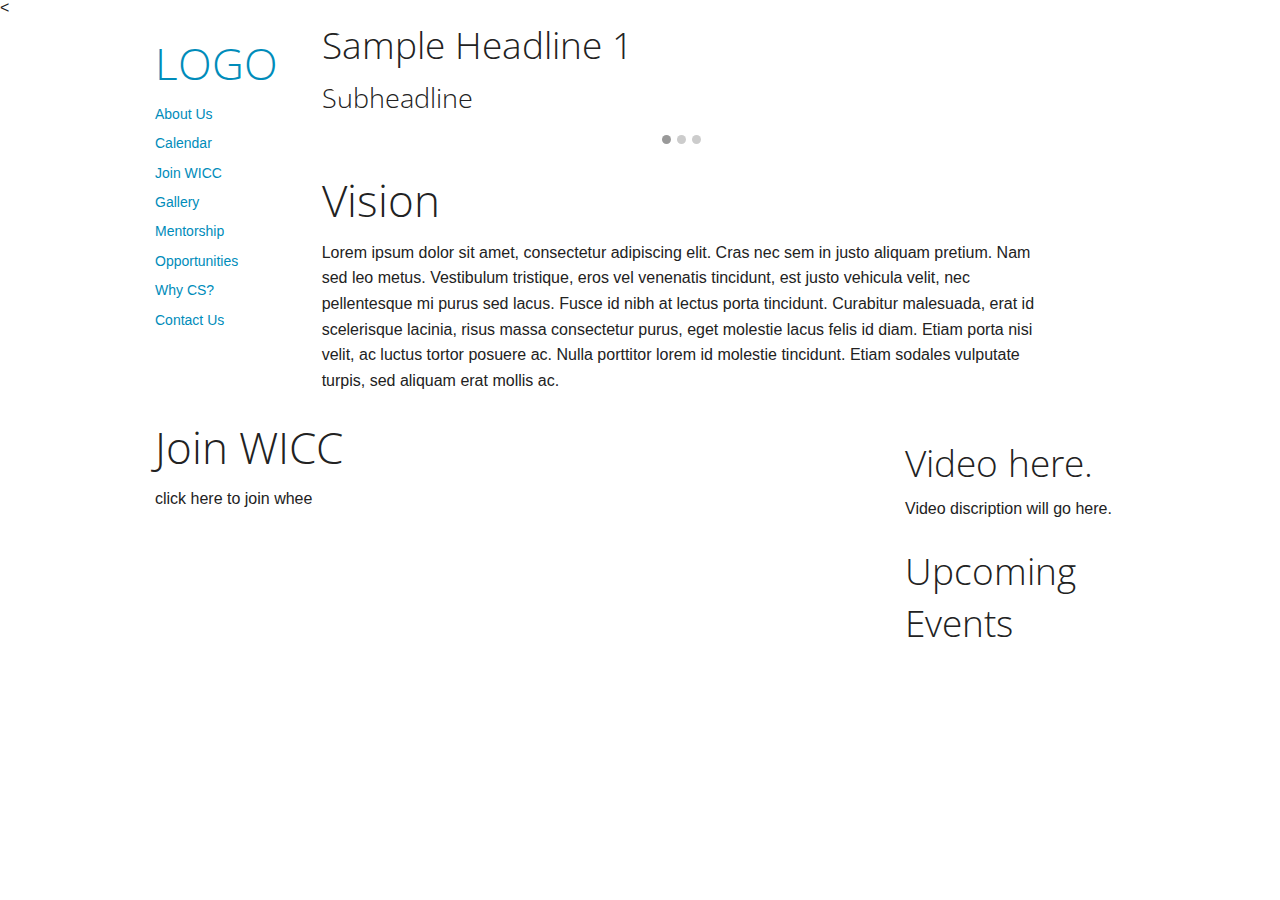
==== index.html @ ee286c63 "Adds Foundation and folders." ====
<!doctype html>
<html class="no-js" lang="en">
  <head>
    <meta charset="utf-8" />
    <meta name="viewport" content="width=device-width, initial-scale=1.0" />
    <title>Women in Computing at Cornell</title>
    <link rel="stylesheet" href="css/foundation.css" />
    <script src="js/modernizr.js"></script>
  </head>
  <body>

    <

    <div class="row">
      <div class="large-2 columns">
        <ul class="side-nav">
          <li><h1><a href="index.html">LOGO</a></h1></li>
          <li><a href="#">About Us</a></li>
          <li><a href="#">Calendar</a></li>
          <li><a href="#">Join WICC</a></li>
          <li><a href="#">Gallery</a></li>
          <li><a href="#">Mentorship</a></li>
          <li><a href="#">Opportunities</a></li>
          <li><a href="#">Why CS?</a></li>
          <li><a href="#">Contact Us</a></li>
        </ul>
      </div>

      <div class="large-9 columns">
        <ul class="example-orbit-content" data-orbit>

          <li data-orbit-slide="headline-1">
            <div>
              <h2>Sample Headline 1</h2>
              <h3>Subheadline</h3>
            </div>
          </li>

          <li data-orbit-slide="headline-2">
            <div>
              <h2>Sample Headline 2</h2>
              <h3>Subheadline</h3>
            </div>
          </li>

          <li data-orbit-slide="headline-3">
            <div>
              <h2>Sample Headline 3</h2>
              <h3>Subheadline</h3>
            </div>
          </li>
        </ul>
     </div>

     <div class="large-9 columns">
        <h1>Vision</h1>
        <p>Lorem ipsum dolor sit amet, consectetur adipiscing elit. Cras nec sem in justo aliquam pretium. Nam sed leo metus. Vestibulum tristique, eros vel venenatis tincidunt, est justo vehicula velit, nec pellentesque mi purus sed lacus. Fusce id nibh at lectus porta tincidunt. Curabitur malesuada, erat id scelerisque lacinia, risus massa consectetur purus, eget molestie lacus felis id diam. Etiam porta nisi velit, ac luctus tortor posuere ac. Nulla porttitor lorem id molestie tincidunt. Etiam sodales vulputate turpis, sed aliquam erat mollis ac.</p>
     </div>

     <div class="large-9 columns">
        <h1>Join WICC</h1>
        <p>click here to join whee</p>
     </div>



      <div class="large-2 columns">
        <!--to account for the 2 columns of the navbar-->
        <p> </p>
      </div>

       <div class="large-3 columns">
          <h2>Video here.</h2>
      </div>

      <div class="large-3 columns">
          <p>Video discription will go here.</p>
      </div>

      <div class="large-3 columns">
          <h2>Upcoming Events</h2>
      </div>

    </div>


     




    <script src="js/jquery.js"></script>
    <script src="js/foundation.min.js"></script>
    <script>
      $(document).foundation();
    </script>

  </body>
</html>
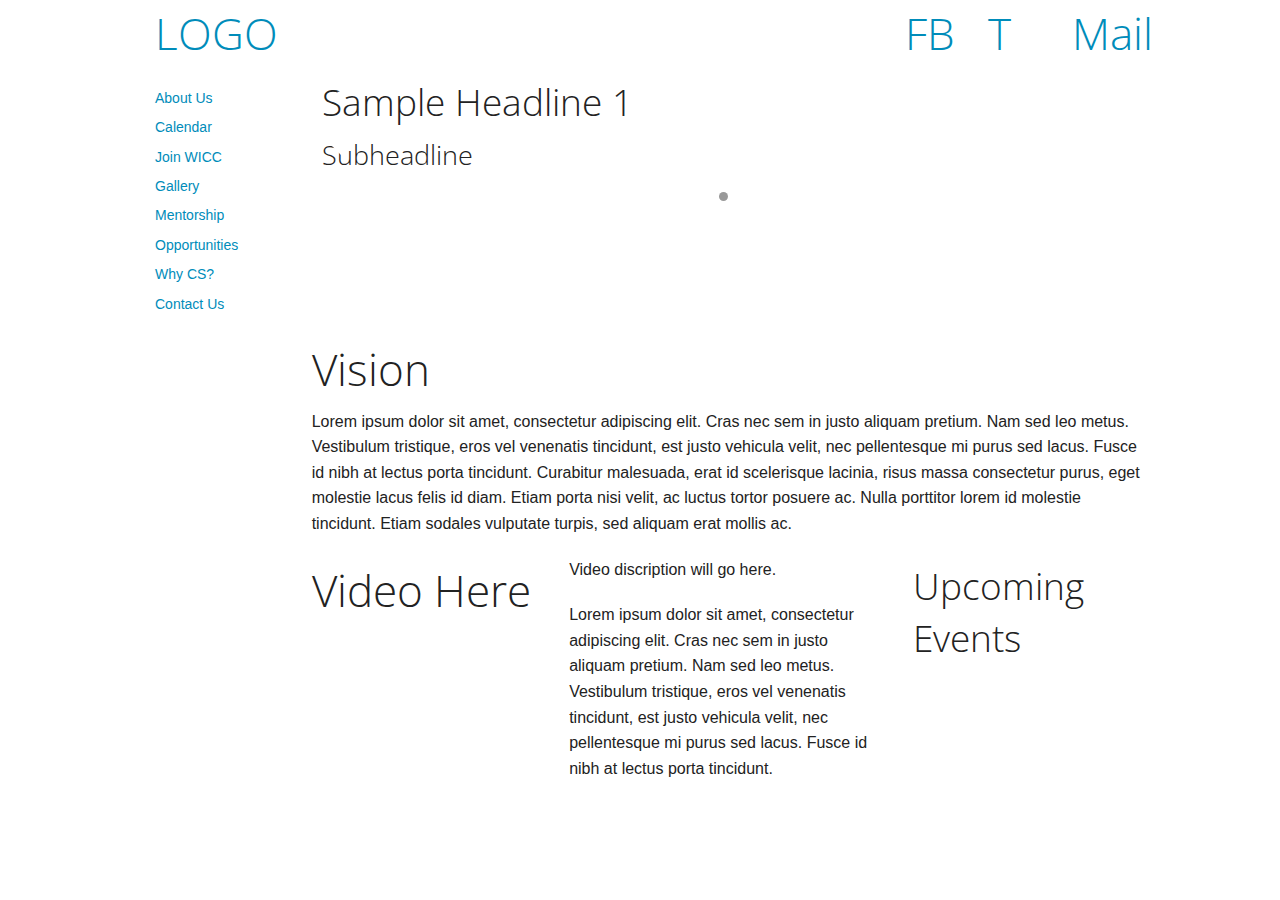
==== commit d89485df: "Set up home page elements as requested by WICC." ====
--- a/index.html
+++ b/index.html
@@ -9,12 +9,27 @@
   </head>
   <body>
 
-    <
+    <div class="row">
+      <div class="large-2 columns">
+        <h1><a href="index.html">LOGO</a></h1>
+      </div>
+      <div class="large-7 columns">
+        <p></p>
+      </div>
+      <div class="large-1 columns">
+        <h1><a href="#">FB</a></h1>
+      </div>
+      <div class="large-1 columns">
+        <h1><a href="#">T</a></h1>
+      </div>
+      <div class="large-1 columns">
+        <h1><a href="#">Mail</a></h1>
+      </div>
+    </div>
 
     <div class="row">
       <div class="large-2 columns">
         <ul class="side-nav">
-          <li><h1><a href="index.html">LOGO</a></h1></li>
           <li><a href="#">About Us</a></li>
           <li><a href="#">Calendar</a></li>
           <li><a href="#">Join WICC</a></li>
@@ -26,55 +41,39 @@
         </ul>
       </div>
 
-      <div class="large-9 columns">
+      <div class="large-10 columns">
         <ul class="example-orbit-content" data-orbit>
-
           <li data-orbit-slide="headline-1">
             <div>
               <h2>Sample Headline 1</h2>
               <h3>Subheadline</h3>
             </div>
           </li>
-
-          <li data-orbit-slide="headline-2">
-            <div>
-              <h2>Sample Headline 2</h2>
-              <h3>Subheadline</h3>
-            </div>
-          </li>
-
-          <li data-orbit-slide="headline-3">
-            <div>
-              <h2>Sample Headline 3</h2>
-              <h3>Subheadline</h3>
-            </div>
-          </li>
         </ul>
      </div>
 
-     <div class="large-9 columns">
-        <h1>Vision</h1>
-        <p>Lorem ipsum dolor sit amet, consectetur adipiscing elit. Cras nec sem in justo aliquam pretium. Nam sed leo metus. Vestibulum tristique, eros vel venenatis tincidunt, est justo vehicula velit, nec pellentesque mi purus sed lacus. Fusce id nibh at lectus porta tincidunt. Curabitur malesuada, erat id scelerisque lacinia, risus massa consectetur purus, eget molestie lacus felis id diam. Etiam porta nisi velit, ac luctus tortor posuere ac. Nulla porttitor lorem id molestie tincidunt. Etiam sodales vulputate turpis, sed aliquam erat mollis ac.</p>
+    <div class="row">
+      <div class="large-2 columns">
+        <p></p> <!--to account for horizontal nav-->
+      </div>
+       <div class="large-10 columns">
+          <h1>Vision</h1>
+          <p>Lorem ipsum dolor sit amet, consectetur adipiscing elit. Cras nec sem in justo aliquam pretium. Nam sed leo metus. Vestibulum tristique, eros vel venenatis tincidunt, est justo vehicula velit, nec pellentesque mi purus sed lacus. Fusce id nibh at lectus porta tincidunt. Curabitur malesuada, erat id scelerisque lacinia, risus massa consectetur purus, eget molestie lacus felis id diam. Etiam porta nisi velit, ac luctus tortor posuere ac. Nulla porttitor lorem id molestie tincidunt. Etiam sodales vulputate turpis, sed aliquam erat mollis ac.</p>
+       </div>
+    </div>
+
+    <div class="row">
+      <div class="large-2 columns">
+        <p></p> <!--to account for horizontal nav--> 
+      </div>
+
+     <div class="large-3 columns">
+        <h1>Video Here</h1>
      </div>
 
-     <div class="large-9 columns">
-        <h1>Join WICC</h1>
-        <p>click here to join whee</p>
-     </div>
-
-
-
-      <div class="large-2 columns">
-        <!--to account for the 2 columns of the navbar-->
-        <p> </p>
-      </div>
-
-       <div class="large-3 columns">
-          <h2>Video here.</h2>
-      </div>
-
-      <div class="large-3 columns">
-          <p>Video discription will go here.</p>
+      <div class="large-4 columns">
+        <p>Video discription will go here.</p>
+        <p>Lorem ipsum dolor sit amet, consectetur adipiscing elit. Cras nec sem in justo aliquam pretium. Nam sed leo metus. Vestibulum tristique, eros vel venenatis tincidunt, est justo vehicula velit, nec pellentesque mi purus sed lacus. Fusce id nibh at lectus porta tincidunt. </p>
       </div>
 
       <div class="large-3 columns">
@@ -82,11 +81,6 @@
       </div>
 
     </div>
-
-
-     
-
-
 
 
     <script src="js/jquery.js"></script>
